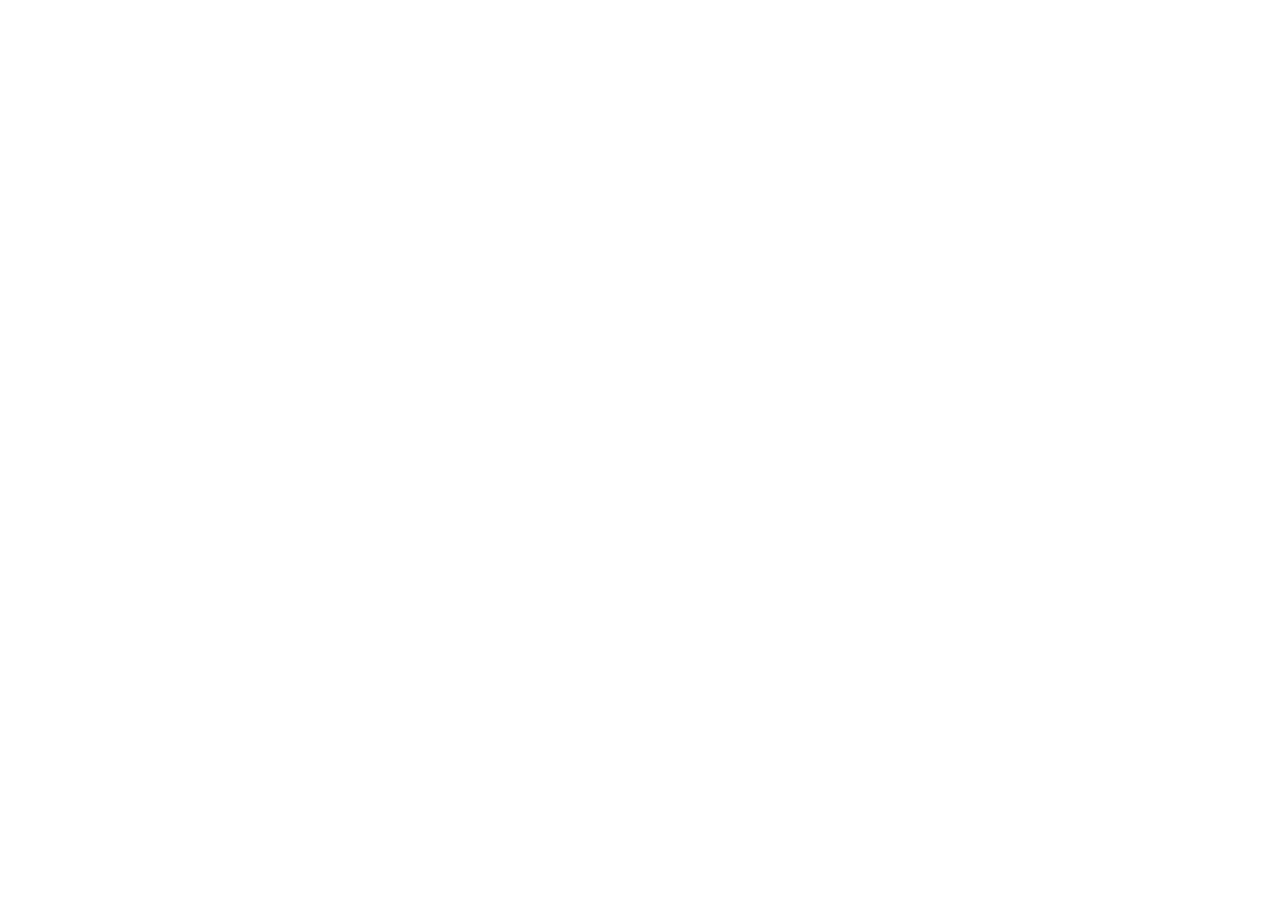
==== index.html @ 6ecd5d53 "Created Folder Structure In this commit, I created the folder structure and added in all of the page" ====
<!DOCTYPE html>
<html lang="en">
<head>
    <meta charset="UTF-8">
    <meta name="viewport" content="width=device-width, initial-scale=1.0">
    <title>Couples Resort</title>
</head>
<body>
    
</body>
</html>
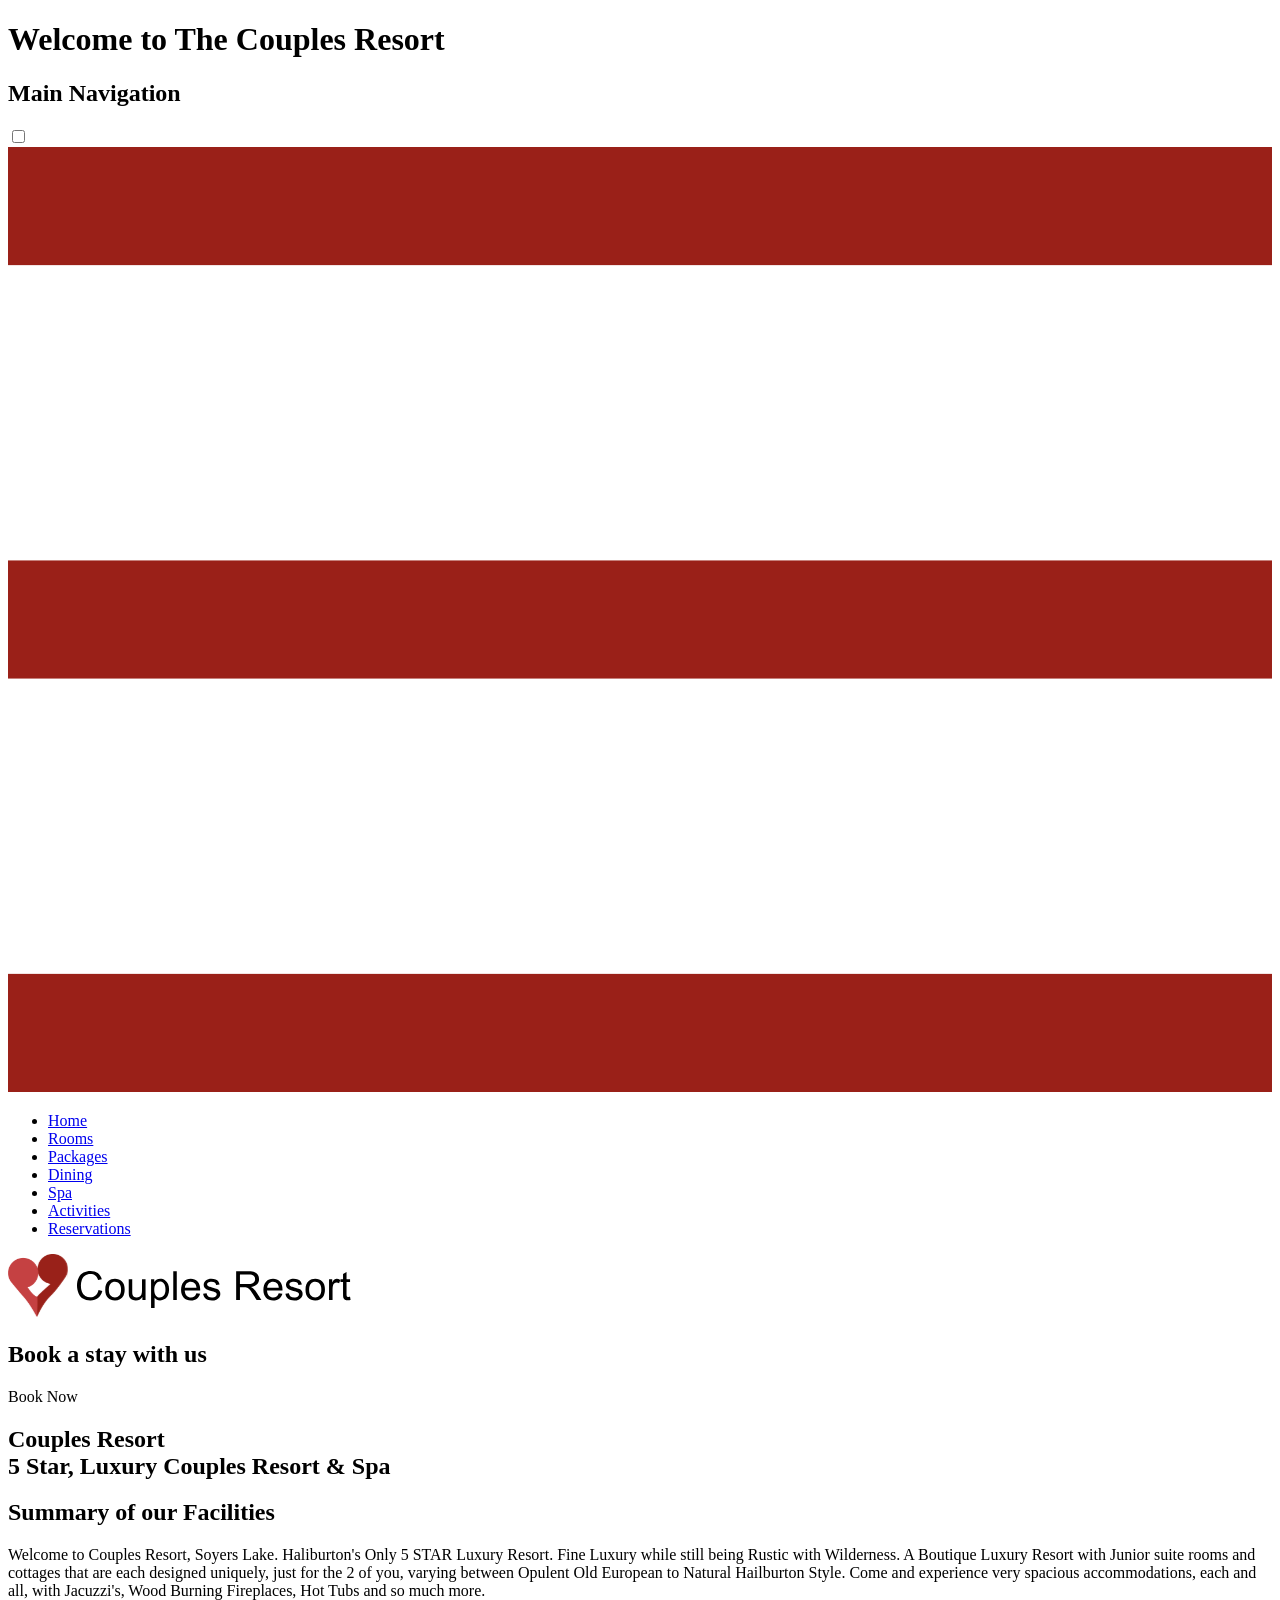
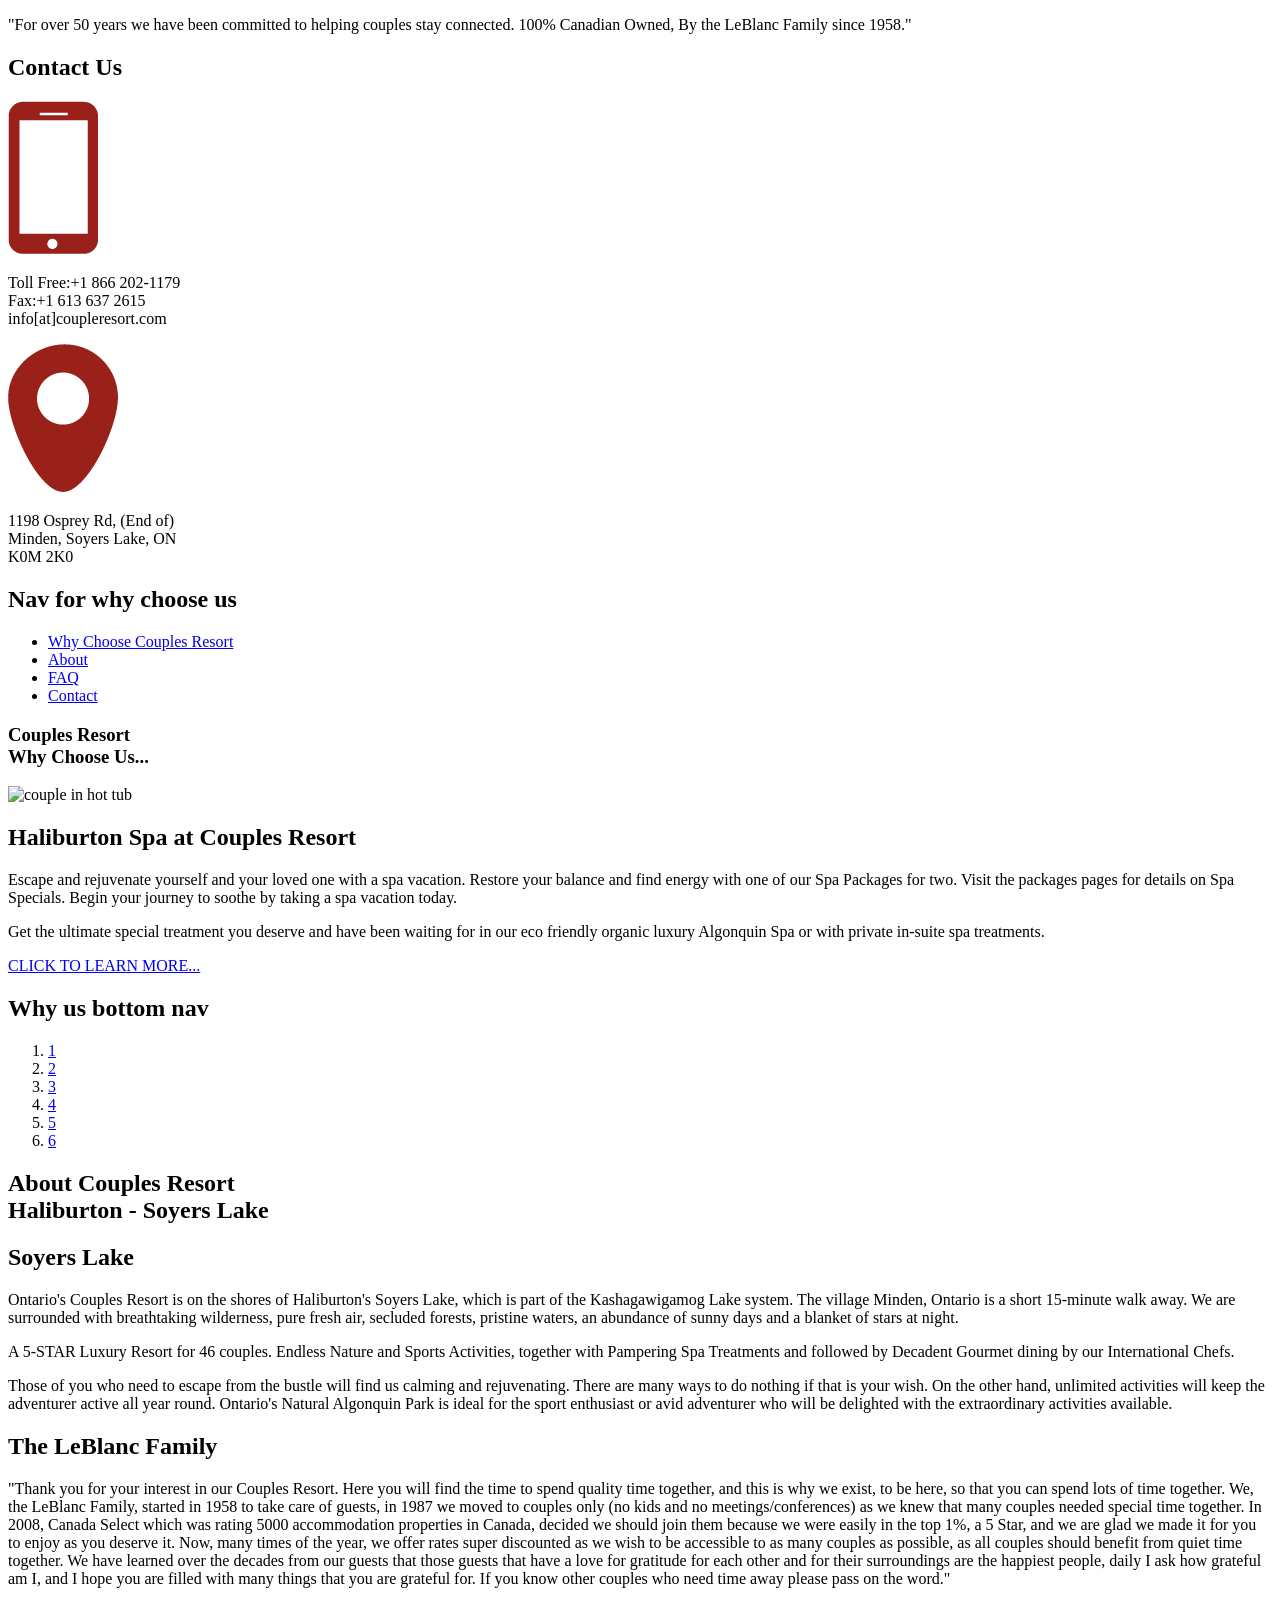
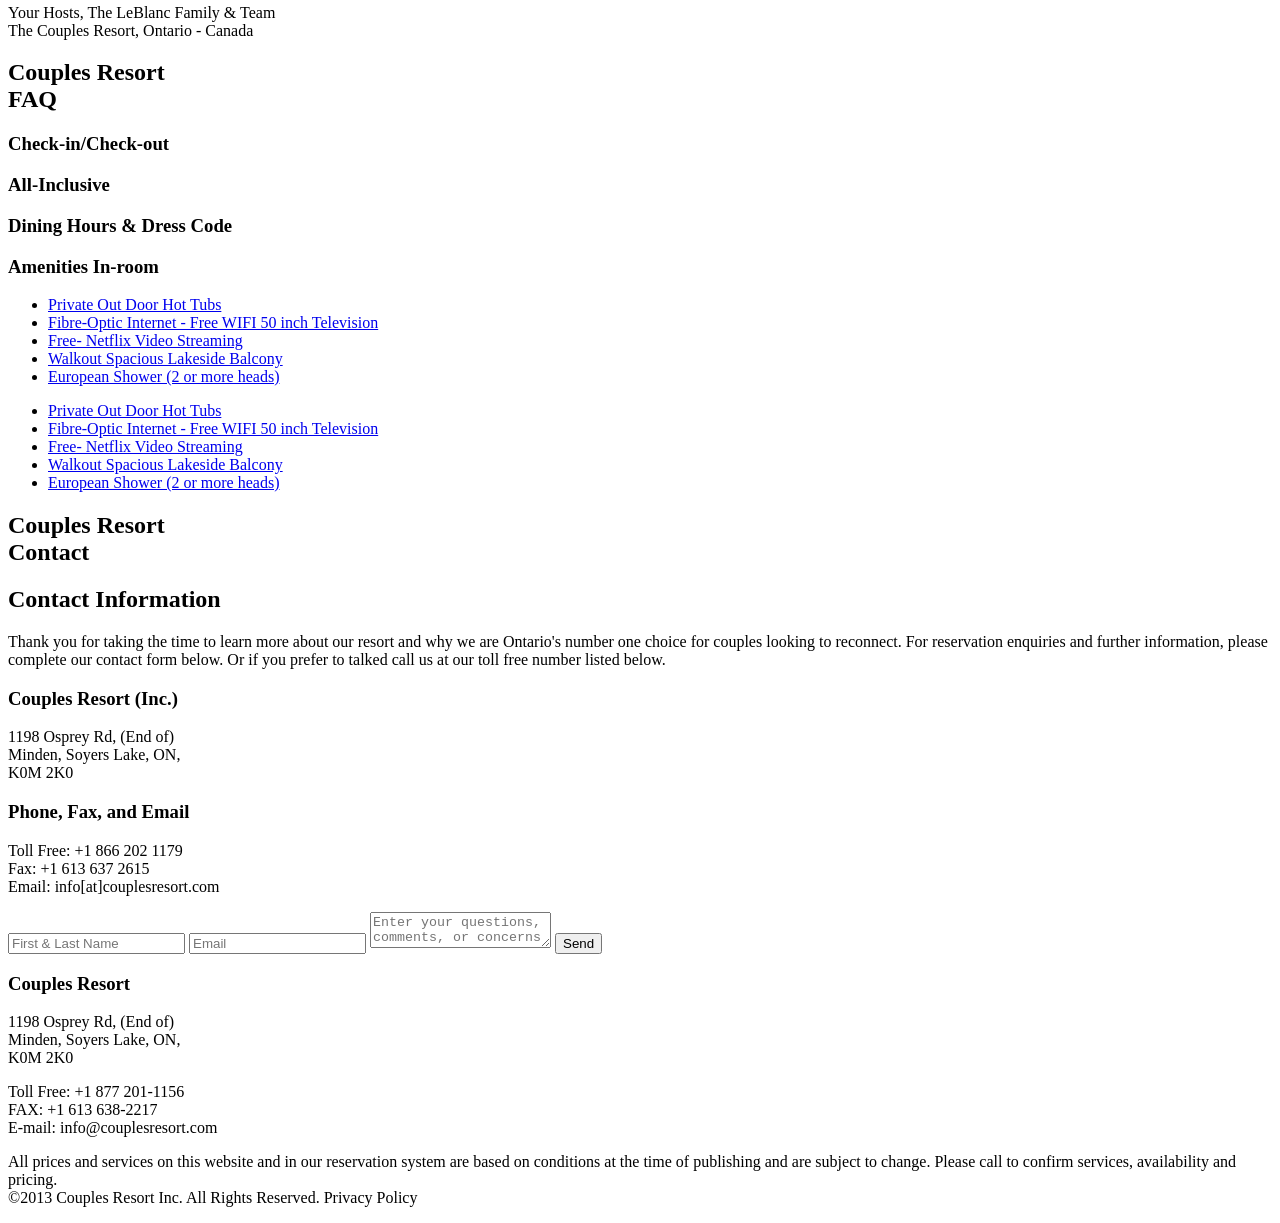
==== commit ca13982e: "Update index.html Added all my html code for the index.html page." ====
--- a/index.html
+++ b/index.html
@@ -1,11 +1,281 @@
 <!DOCTYPE html>
 <html lang="en">
-<head>
-    <meta charset="UTF-8">
-    <meta name="viewport" content="width=device-width, initial-scale=1.0">
-    <title>Couples Resort</title>
-</head>
-<body>
-    
-</body>
-</html>+    <head>
+        <meta charset="UTF-8">
+        <link rel="preconnect" href="https://fonts.googleapis.com">
+        <link rel="preconnect" href="https://fonts.gstatic.com" crossorigin>
+        <link href="https://fonts.googleapis.com/css2?family=Sanchez&display=swap" rel="stylesheet">
+        <script src="https://kit.fontawesome.com/d0e8431583.js" crossorigin="anonymous"></script>
+        <link href="css/grid.css" rel="stylesheet" type="text/css">
+        <link href="css/main.css" rel="stylesheet" type="text/css">
+        <title>Welcome to The Couples Resort</title>
+    </head>
+    <body>
+        <h1 class="hidden">Welcome to The Couples Resort</h1>
+
+        <!-- Main Nav -->
+
+        <header class="grid-con" id="main-header">
+            <nav id="main-nav" class="col-span-full">
+                <h2 class="hidden">Main Navigation</h2>
+                <input type="checkbox" id="hamburger">
+                <label for="hamburger">
+                    <img src="images/CR_Icons/burger.svg" alt="hamburger menu icon">
+                </label>
+                <div id="burger-con">
+                    <ul>
+                        <li><a href="index.html">Home</a></li>
+                        <li><a href="rooms.html">Rooms</a></li>
+                        <li><a href="#">Packages</a></li>
+                        <li><a href="#">Dining</a></li>
+                        <li><a href="#">Spa</a></li>
+                        <li><a href="activities.html">Activities</a></li>
+                        <li><a href="#">Reservations</a></li>
+                    </ul>
+                </div>
+            </nav>
+            <div id="logo" class="col-span-full">
+                <img src="images/CR_Icons/couples_resort_logo.svg" alt="Couples Resort Logo">
+            </div>
+        </header>
+
+        <section id="hero" class="grid-con">
+            <h2 class="hidden">Book a stay with us</h2>
+            <div id="book-now-hero" class="book-now col-start-3 col-span-2">
+                <p>Book Now</p>
+            </div>
+            <section id="hero-heading-box" class="col-span-full">
+                <h2 class="hero-img-h2">
+                    <span>Couples Resort</span><br>
+                    5 Star, Luxury Couples Resort &amp; Spa
+                </h2>
+            </section>
+        </section>
+
+        <div class="grid-con">
+            <section id="hero-summary" class="col-span-full line-separator">
+                <h2 class="hidden">Summary of our Facilities</h2>
+                <p>Welcome to Couples Resort, Soyers Lake.  Haliburton's Only 5 STAR Luxury Resort.  Fine Luxury while still being Rustic with Wilderness.  A Boutique Luxury Resort with Junior suite rooms and cottages that are each designed uniquely, just for the 2 of you, varying between Opulent Old European to Natural Hailburton Style.  Come and experience very spacious accommodations, each and all, with Jacuzzi's, Wood Burning Fireplaces, Hot Tubs and so much more. </p>
+                <p>"For over 50 years we have been committed to helping couples stay connected. 100% Canadian Owned, By the LeBlanc Family since 1958."</p>
+            </section>
+        </div>
+
+        <section id="contact" class="grid-con">
+            <h2 class="hidden">Contact Us</h2>
+            <div class="col-start-2 col-span-2 contact-block">
+                <img class="icon-img" src="images/CR_Icons/icon-phone.png" alt="Phone Icon">
+                <p id="hero-numbers">
+                    Toll Free:+1 866 202-1179<br>
+                    Fax:+1 613 637 2615<br>
+                    info[at]coupleresort.com
+                </p>
+            </div>
+            <div class="col-start-2 col-span-2 contact-block">
+                <img class="icon-img" src="images/CR_Icons/icon-location.png" alt="Location Icon">
+                <p id="hero-address">
+                    1198 Osprey Rd, (End of)<br>
+                    Minden, Soyers Lake, ON<br>
+                    K0M 2K0
+                </p>
+            </div>
+        </section>
+
+        <!-- Why Choose Us -->
+
+        <div id="why-choose-us">
+            <div class="grid-con">
+                <nav id="why-choose-us-nav" class="col-span-full">
+                    <h2 class="hidden">Nav for why choose us</h2>
+                    <ul>
+                        <li><a class="selected" href="#">Why Choose Couples Resort</a></li>
+                        <li><a href="#">About</a></li>
+                        <li><a href="#">FAQ</a></li>
+                        <li><a href="#">Contact</a></li>
+                    </ul>
+                </nav>
+            </div>
+
+            <section id="why-choose-us-hero-con" class="grid-con">
+                <div id="why-choose-us-heading-box" class="col-span-full">
+                    <h3 class="hero-img-h3"><span>Couples Resort</span><br> Why Choose Us...</h3>
+                </div>
+            </section>
+
+            <div class="grid-con">
+                <div class="col-span-full line-separator"></div>
+                <div class="col-span-full why-choose-us-image-con" id="hot-tub">
+                    <div class="why-choose-us-image">
+                        <img src="images/spa.jpg" alt="couple in hot tub">
+                    </div>
+                    <h2>Haliburton Spa at Couples Resort</h2>
+                    <p>
+                        Escape and rejuvenate yourself and your loved one with a spa vacation.
+                        Restore your balance and find energy with one of our Spa Packages for two.
+                        Visit the packages pages for details on Spa Specials.
+                        Begin your journey to soothe by taking a spa vacation today.
+                    </p>
+                    <p>
+                        Get the ultimate special treatment you deserve and have been waiting for in
+                        our eco friendly organic luxury Algonquin Spa or with private in-suite spa treatments.
+                    </p>
+                    <a href="#">CLICK TO LEARN MORE...</a>
+                </div>
+
+                <nav class="col-span-full" id="why-choose-us-bottom-nav">
+                    <h2 class="hidden">Why us bottom nav</h2>
+                    <ol>
+                        <li><a href="#">1</a></li>
+                        <li><a href="#">2</a></li>
+                        <li><a href="#">3</a></li>
+                        <li><a href="#">4</a></li>
+                        <li><a href="#">5</a></li>
+                        <li><a href="#">6</a></li>
+                    </ol>
+                </nav>
+            </div>
+        </div>
+
+            <!-- About -->
+
+            <div id="about-con">
+                <div id="about-hero-con" class="grid-con">
+                    <div id="about-hero-heading-box" class="col-span-full">
+                        <h2 class="hero-img-h2"><span>About Couples Resort</span><br> Haliburton - Soyers Lake</h2>
+                    </div>
+                </div>
+
+                <div class="grid-con">
+                    <div id="about-us-text" class="col-span-full line-separator">
+                        <article id="about-us-text-column1">
+                            <h2 class="hidden">Soyers Lake</h2>
+                            <p>Ontario's Couples Resort is on the shores of Haliburton's Soyers Lake, which is part of the Kashagawigamog Lake system. The village Minden, Ontario is a short 15-minute walk away. We are surrounded with breathtaking wilderness, pure fresh air, secluded forests, pristine waters, an abundance of sunny days and a blanket of stars at night.</p>
+                            <p>A 5-STAR Luxury Resort for 46 couples. Endless Nature and Sports Activities, together with Pampering Spa Treatments and followed by Decadent Gourmet dining by our International Chefs.</p>
+                            <p>Those of you who need to escape from the bustle will find us calming and rejuvenating. There are many ways to do nothing if that is your wish. On the other hand, unlimited activities will keep the adventurer active all year round. Ontario's Natural Algonquin Park is ideal for the sport enthusiast or avid adventurer who will be delighted with the extraordinary activities available.</p>
+                        </article>
+
+                        <article id="about-us-text-column2">
+                            <h2 class="hidden">The LeBlanc Family</h2>
+                            <p>"Thank you for your interest in our Couples Resort.  Here you will find the time to spend quality time together, and this is why we exist, to be here, so that you can spend lots of time together.  We, the LeBlanc Family, started in 1958 to take care of guests, in 1987 we moved to couples only (no kids and no meetings/conferences) as we knew that many couples needed special time together.  In 2008, Canada Select which was rating 5000 accommodation properties in Canada, decided we should join them because we were easily in the top 1%, a 5 Star, and we are glad we made it for you to enjoy as you deserve it.  Now, many times of the year, we offer rates super discounted as we wish to be accessible to as many couples as possible, as all couples should benefit from quiet time together.  We have learned over the decades from our guests that those guests that have a love for gratitude for each other and for their surroundings are the happiest people, daily I ask how grateful am I, and I hope you are filled with many things that you are grateful for.  If you know other couples who need time away please pass on the word."</p>
+                        </article>
+
+                        <p>Your Hosts, <span class="cr-red">The LeBlanc Family &amp; Team</span><br>The Couples Resort, Ontario - Canada</p>
+                    </div>
+                </div>
+            </div>
+
+            <!-- FAQ -->
+
+            <div id="faq-con" class="grid-con">
+                <div class="col-span-full">
+                    <h2><span>Couples Resort</span><br>FAQ</h2>
+                </div>
+
+                <section class="col-span-full faq-items line-separator">
+                    <div class="header-with-icon">
+                        <h3>Check-in/Check-out</h3>
+                    </div>
+                </section>
+
+                <section class="col-span-full faq-items">
+                    <div class="header-with-icon">
+                        <h3>All-Inclusive</h3>
+                    </div>
+                </section>
+
+                <section class="col-span-full faq-items">
+                    <div class="header-with-icon">
+                        <h3>Dining Hours &amp; Dress Code</h3>
+                    </div>
+                </section>
+
+                <section class="col-span-full faq-items">
+                    <div class="header-with-icon">
+                        <h3>Amenities In-room</h3>
+                    </div>
+                    <div id="faq-text-con">
+                        <div id="faq-list-group1">
+                            <ul>
+                                <li><a href="#">Private Out Door Hot Tubs</a></li>
+                                <li><a href="#">Fibre-Optic Internet - Free WIFI 50 inch Television</a></li>
+                                <li><a href="#">Free- Netflix Video Streaming</a></li>
+                                <li><a href="#">Walkout Spacious Lakeside Balcony</a></li>
+                                <li><a href="#">European Shower (2 or more heads)</a></li>
+                            </ul>
+                        </div>
+
+                        <div id="faq-list-group2">
+                            <ul>
+                                <li><a href="#">Private Out Door Hot Tubs</a></li>
+                                <li><a href="#">Fibre-Optic Internet - Free WIFI 50 inch Television</a></li>
+                                <li><a href="#">Free- Netflix Video Streaming</a></li>
+                                <li><a href="#">Walkout Spacious Lakeside Balcony</a></li>
+                                <li><a href="#">European Shower (2 or more heads)</a></li>
+                            </ul>
+                        </div>
+                    </div>
+                </section>
+            </div>
+
+            <!-- Contact -->
+
+            <section id="contact-hero-con" class="grid-con">
+                <div id="contact-hero-heading-box" class="col-span-full">
+                    <h2 class="hero-img-h2"><span>Couples Resort</span><br> Contact</h2>
+                </div>
+            </section>
+
+            <section class="grid-con">
+                <h2 class="hidden">Contact Information</h2>
+                <div id="contact-hero-text" class="line-separator col-span-full">
+                    <p>Thank you for taking the time to learn more about our resort and why we are Ontario's number one choice for couples looking to reconnect. For reservation enquiries and further information, please complete our contact form below. Or if you prefer to talked call us at our toll free number listed below.</p>
+                </div>
+
+                <div id="contact-hero-address" class="col-span-full">
+                    <h3>Couples Resort (Inc.)</h3>
+                    <p>1198 Osprey Rd, (End of)<br>
+                        Minden, Soyers Lake, ON,<br>
+                        K0M 2K0
+                    </p>
+                    <h3 class="hidden">Phone, Fax, and Email</h3>
+                    <p>
+                        Toll Free: +1 866 202 1179<br>
+                        Fax: +1 613 637 2615<br>
+                        Email: info[at]couplesresort.com
+                    </p>
+                </div>
+
+                <div id="contact-hero-form" class="col-span-full">
+                    <form action="email.php" method="POST" enctype="text/plain">
+                        <input name="fullName" type="text" placeholder="First & Last Name">
+                        <input name="contactInfo" type="email" required placeholder="Email">
+                        <textarea name="msg" placeholder="Enter your questions, comments, or concerns here..."></textarea>
+                        <input name="submit" type="submit" value="Send">
+                    </form>
+                </div>
+            </section>
+
+            <!-- Footer -->
+
+            <footer id="footer-hero" class="grid-con">
+                <section id="footer-contact-info" class="col-span-full">
+                    <h3>Couples Resort</h3>
+                    <p>
+                        1198 Osprey Rd, (End of)<br>
+                        Minden, Soyers Lake, ON,<br>
+                        K0M 2K0
+                    </p>
+                    <p>
+                        Toll Free: +1 877 201-1156<br>
+                        FAX: +1 613 638-2217<br>
+                        E-mail: info@couplesresort.com
+                    </p>
+                </section>
+                <div id="footer-privacy" class="col-span-full line-separator">
+                    <p id="price-policy">
+                        All prices and services on this website and in our reservation system are based on conditions at the time of publishing and are subject to change. Please call to confirm services, availability and pricing.<br>©2013 Couples Resort Inc. All Rights Reserved. Privacy Policy
+                    </p>
+                </div>
+            </footer>
+        <script src="js/main.js"></script>
+    </body>
+</html>
